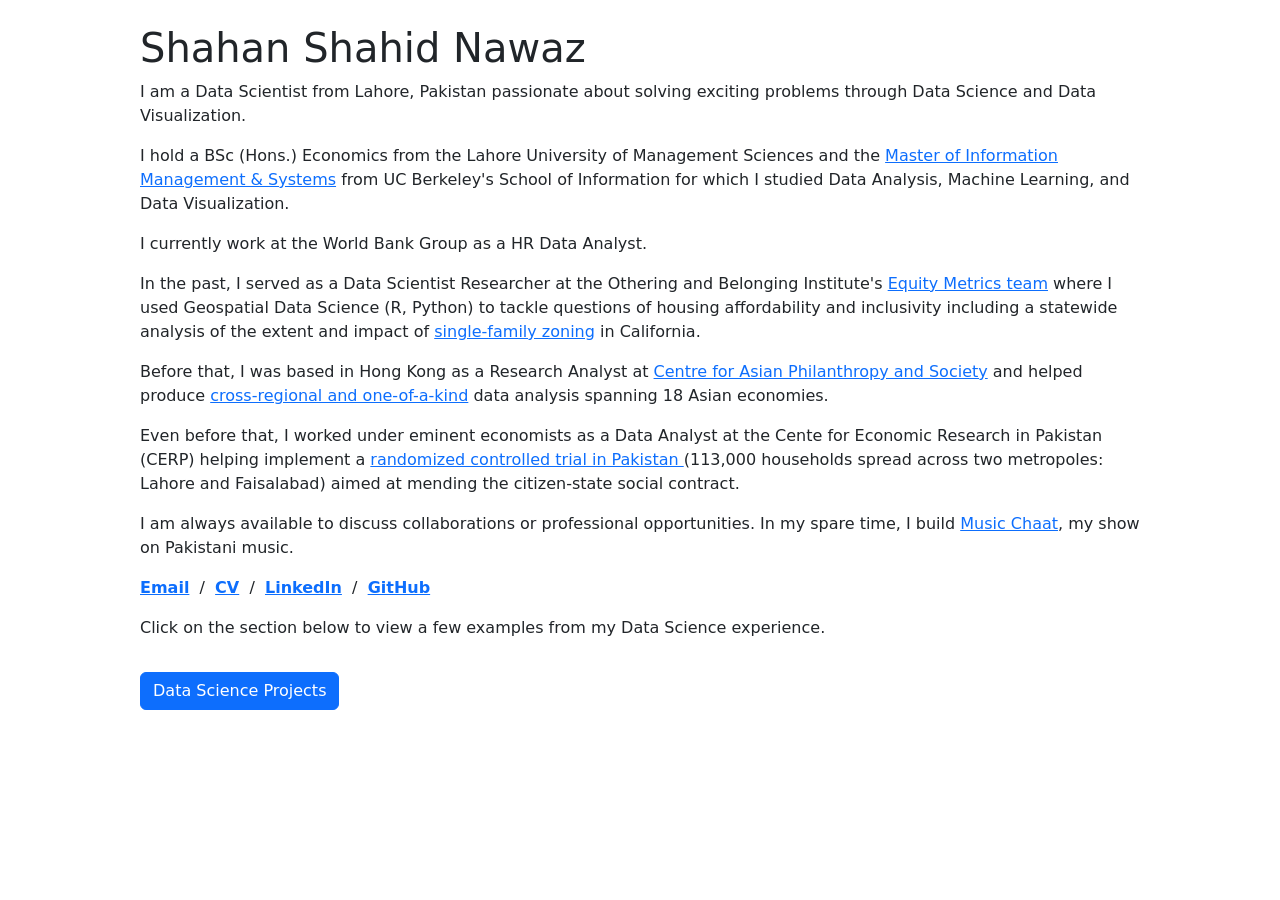
==== index.html @ 05f13c92 "Grey lines done" ====
<!DOCTYPE html>
<html lang="en">

<head>
    <meta charset="UTF-8">
    <meta name="viewport" content="width=device-width, initial-scale=1.0">
    <title>Shahan Shahid Nawaz | Data Scientist</title>
    <link href="https://cdn.jsdelivr.net/npm/bootstrap@5.3.0/dist/css/bootstrap.min.css" rel="stylesheet">
    <script src="https://cdn.jsdelivr.net/npm/bootstrap@5.3.0/dist/js/bootstrap.bundle.min.js"></script>
    <script src="responsive_image.js" defer></script>
    <link rel="icon" href="data:image/svg+xml,<svg xmlns=%22http://www.w3.org/2000/svg%22 viewBox=%220 0 100 100%22><text y=%22.9em%22 font-size=%2290%22>🌐</text></svg>">
    <link rel="stylesheet" type="text/css" href="stylesheet.css">
</head>

<body>
    <div class="container mt-4">
        <div class="row mb-3">
            <div class="col">
                <h1>Shahan Shahid Nawaz</h1>
                <p>I am a Data Scientist from Lahore, Pakistan passionate about solving exciting problems through Data Science and Data Visualization.
                </p>
                <p>I hold a BSc (Hons.) Economics from the Lahore University of Management Sciences and the <a href="https://www.ischool.berkeley.edu/programs/mims" target="_blank">Master of
                        Information Management &amp; Systems</a> from UC Berkeley's School of Information for which I
                    studied Data Analysis, Machine Learning, and Data Visualization. </p>
                <p>I currently work at the World Bank Group as a HR Data Analyst.</p>
                    <p>In the past, I served as a Data Scientist Researcher at the
                    Othering and Belonging Institute's <a href="https://belonging.berkeley.edu/equity-metrics"
                        target="_blank">Equity Metrics team</a> where I used Geospatial Data Science (R, Python) to tackle questions of
                    housing affordability and inclusivity including a statewide analysis of the extent and impact of <a
                        href="https://belonging.berkeley.edu/single-family-zoning-california-statewide-analysis"
                        target="_blank">single-family zoning</a> in California.
                </p>
                <p>Before that, I was based in Hong Kong as a Research Analyst at <a href="https://caps.org/"
                        target="_blank">Centre for Asian Philanthropy and Society</a> and helped produce <a
                        href="https://caps.org/work/our-research_doing-good-index-2020">cross-regional and
                        one-of-a-kind</a> data analysis spanning 18 Asian economies.</p> 
                    <p></p>Even before that, I worked under eminent economists as a Data Analyst at the Cente for Economic Research in Pakistan (CERP) helping implement a <a href="https://www.cerp.org.pk/project/tax-and-public-services"
                        target="_blank">randomized
                        controlled trial in Pakistan </a> (113,000 households spread
                    across
                    two metropoles: Lahore and Faisalabad) aimed at mending the citizen-state
                    social contract.
                </p>
                </p>
                <p>I am always available to discuss collaborations or professional opportunities. In my spare time, I build <a
                        href="https://www.musicchaat.com/"
                        target="_blank">Music Chaat</a>, my show on Pakistani music.</p>
                <p style="text-align:left">
                    <strong><a href="mailto:shahan588@gmail.com" target="_blank">Email</a></strong> &nbsp/&nbsp
                    <strong><a href="https://app.box.com/s/gtpgybx5tm188ta4lru9nsz6a8trsuxz"
                            target="_blank">CV</a></strong> &nbsp/&nbsp
                    <strong><a href="https://www.linkedin.com/in/shahan-shahid/" target="_blank">LinkedIn</a></strong>
                    &nbsp/&nbsp
                    <strong><a href="https://github.com/shahanshahidnawaz/" target="_blank">GitHub</a>
                    </strong>
                </p>
                <p>Click on the section below to view a few examples from my Data Science experience.
                </p>
                </p>
            </div>
        </div>
        <button class="btn btn-primary mb-3" type="button" data-bs-toggle="collapse" data-bs-target="#thirdRow"
            aria-expanded="false" aria-controls="secondRow">
            Data Science Projects
        </button>

        <div class="row mb-4 collapse" id="thirdRow">
            <!-- Data Science Project 1 -->
            <div class="col-3">
                <img src="images/obi-logo.PNG" class="img-fluid" alt="Othering & Belonging Institute Logo">
            </div>
            <div class="col-9">
                <h5><a href="https://belonging.berkeley.edu/index-results" target="_blank">Single-Family Zoning in
                        California: A Statewide Analysis | May 2024
                    </a>
                </h5>
                <p>Tool: R, Python, Geospatial Analysis</p>
                <p>Author and Data Lead for a study of the extent and impact of single-family zoning across
                    all of California (520 cities) using spatial (ArcGIS) and data analysis (R) and automation
                    (Python). This project is the Institute’s flagship effort on Zoning Reform. I also helped
                    transition <a href="https://belonging.berkeley.edu/index-results">another product’s
                        analysis</a> from Excel to R (currently in use); and wrote testing software in R
                    (testthat) to ensure reliability of a statewide<a
                        href="https://belonging.berkeley.edu/final-2024-ctcac-hcd-opportunity-map"> information
                        visualisation tool</a>.
                </p>
            </div>
            <hr /></hr>

            <!-- Data Science Project 2 -->
            <div class="col-3">
                <img src="images/bws-logo.png" class="img-fluid" alt="Breakwater Strategy Logo">
            </div>
            <div class="col-9">
                <h5><a href="https://breakwaterstrategy.com/excelling-at-telling-stories-with-data-learn-and-get-inspired/"
                        target="_blank">Excelling at Telling Stories with Data: Learn and Get Inspired | August 2022
                    </a>
                </h5>
                <p>Blogpost and concluding exercise of my 3-month Summer Fellowship at Breakwater Strategy–a boutique
                    strategic communications firm working with household brands–where I provided Data Visualization
                    Leadership. I Updated 50+ client-facing data visualisation slides covering insights from household brands; templatized my work for reuse and
                    extension; steered a culture of data visualisation by leading 4 bi-weekly company-wide data
                    visualization discussions; and authored a data-viz focused organisational plan to differentiate
                    Breakwater Strategy in the industry.</a>
                </p>
            </div>
            <hr /></hr>

            <!-- Data Science Project 3 -->
            <div class="col-3">
                <img src="images/doing-good-index-cover.jpeg" class="img-fluid"
                    alt="Cover Page of Doing Good Index 2020">
            </div>
            <div class="col-9">
                <h5><a href="https://doinggoodindex.caps.org/dashboard" target="_blank">Doing Good Index | August 2020
                    </a>
                </h5>
                <p>Tool: Wireframes, Sketches, PowerBI, Stata</p>
                <p>Data Lead for data analysis (Stata) and pioneering presentation style of Doing Good Index 2020, the
                    centre’s flagship research product covering 18 Asian economies, as a scrollytelly platform and
                    interactive
                    dashboard (linked). At large, I helped create a more data-focused org by leading an
                    organization-wide
                    transition from Excel to Stata.
                </p>
            </div>
        </div>
    </div>
    </div>
</body>

</html>
---- stylesheet.css ----
.container {
    width: 80%;
    max-width: 80%;
}

.img-fill-width {
    width: 100%;
    height: auto;
    object-fit: cover;
}

.bd-placeholder-img {
    font-size: 1.125rem;
    text-anchor: middle;
    -webkit-user-select: none;
    -moz-user-select: none;
    user-select: none;
}

@media (min-width: 768px) {
    .bd-placeholder-img-lg {
        font-size: 3.5rem;
    }
}

.b-example-divider {
    height: 3rem;
    background-color: rgba(0, 0, 0, .1);
    border: solid rgba(0, 0, 0, .15);
    border-width: 1px 0;
    box-shadow: inset 0 .5em 1.5em rgba(0, 0, 0, .1), inset 0 .125em .5em rgba(0, 0, 0, .15);
}

.b-example-vr {
    flex-shrink: 0;
    width: 1.5rem;
    height: 100vh;
}

.bi {
    vertical-align: -.125em;
    fill: currentColor;
}

.nav-scroller {
    position: relative;
    z-index: 2;
    height: 2.75rem;
    overflow-y: hidden;
}

.nav-scroller .nav {
    display: flex;
    flex-wrap: nowrap;
    padding-bottom: 1rem;
    margin-top: -1px;
    overflow-x: auto;
    text-align: center;
    white-space: nowrap;
    -webkit-overflow-scrolling: touch;
}
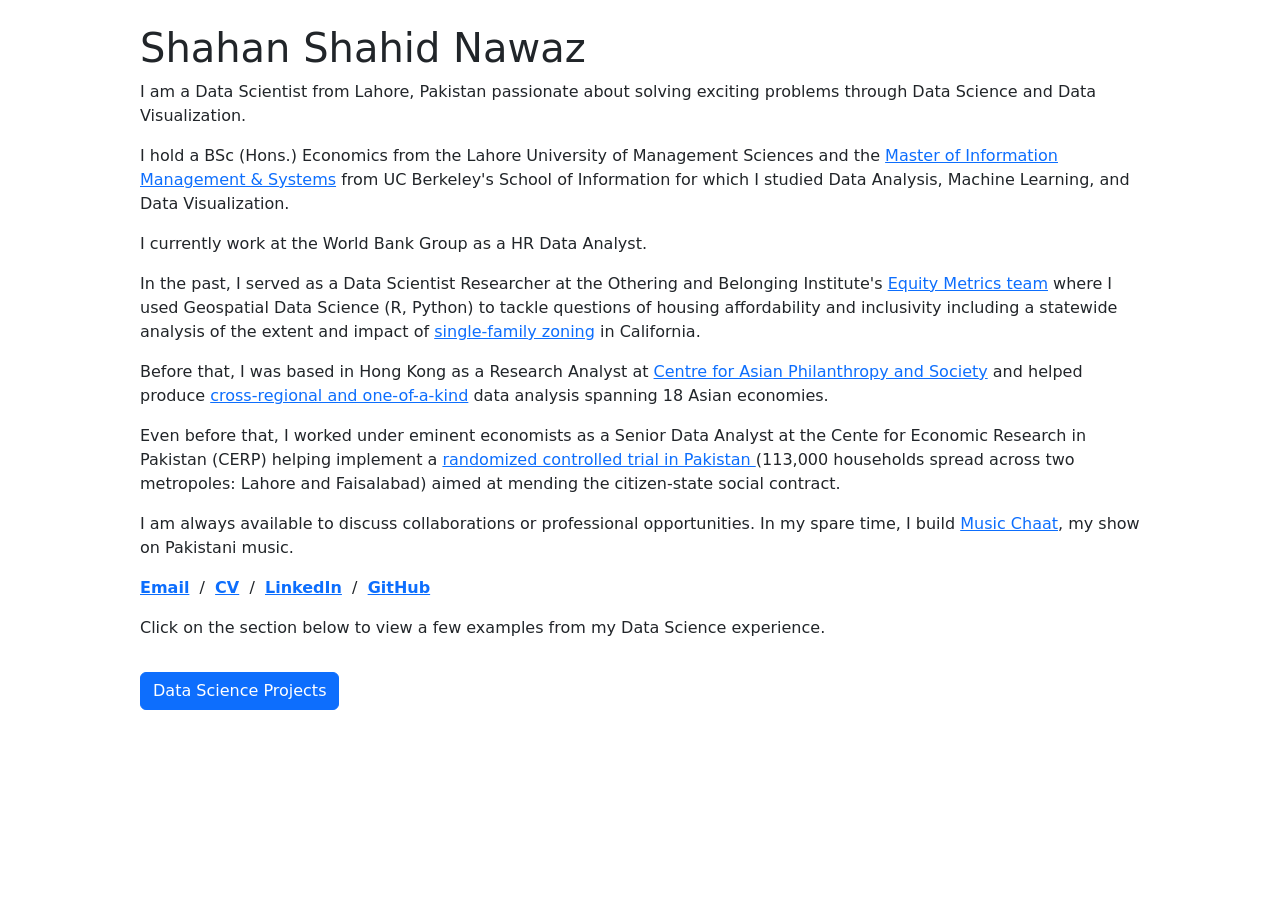
==== commit a3192b5f: "Update index.html" ====
--- a/index.html
+++ b/index.html
@@ -34,7 +34,7 @@
                         target="_blank">Centre for Asian Philanthropy and Society</a> and helped produce <a
                         href="https://caps.org/work/our-research_doing-good-index-2020">cross-regional and
                         one-of-a-kind</a> data analysis spanning 18 Asian economies.</p> 
-                    <p></p>Even before that, I worked under eminent economists as a Data Analyst at the Cente for Economic Research in Pakistan (CERP) helping implement a <a href="https://www.cerp.org.pk/project/tax-and-public-services"
+                    <p></p>Even before that, I worked under eminent economists as a Senior Data Analyst at the Cente for Economic Research in Pakistan (CERP) helping implement a <a href="https://www.cerp.org.pk/project/tax-and-public-services"
                         target="_blank">randomized
                         controlled trial in Pakistan </a> (113,000 households spread
                     across
@@ -92,13 +92,13 @@
                 <img src="images/bws-logo.png" class="img-fluid" alt="Breakwater Strategy Logo">
             </div>
             <div class="col-9">
-                <h5><a href="https://breakwaterstrategy.com/excelling-at-telling-stories-with-data-learn-and-get-inspired/"
+                <h5><a href="https://web.archive.org/web/20230607212137/https://breakwaterstrategy.com/excelling-at-telling-stories-with-data-learn-and-get-inspired/"
                         target="_blank">Excelling at Telling Stories with Data: Learn and Get Inspired | August 2022
                     </a>
                 </h5>
                 <p>Blogpost and concluding exercise of my 3-month Summer Fellowship at Breakwater Strategy–a boutique
                     strategic communications firm working with household brands–where I provided Data Visualization
-                    Leadership. I Updated 50+ client-facing data visualisation slides covering insights from household brands; templatized my work for reuse and
+                    Leadership. I updated 50+ client-facing customer insights data visualisation slides; templatized my work for reuse and
                     extension; steered a culture of data visualisation by leading 4 bi-weekly company-wide data
                     visualization discussions; and authored a data-viz focused organisational plan to differentiate
                     Breakwater Strategy in the industry.</a>
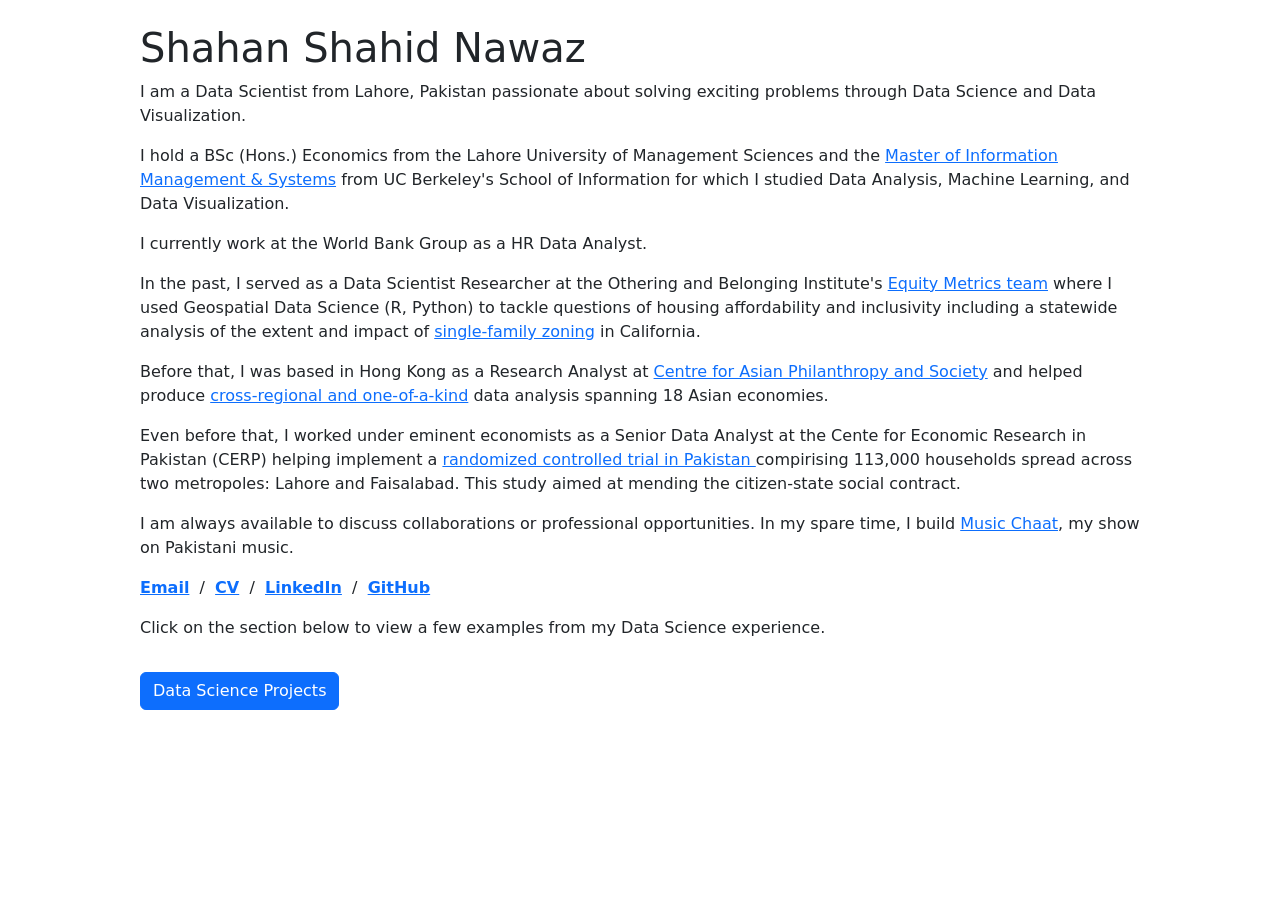
==== commit 4b655508: "Changes" ====
--- a/index.html
+++ b/index.html
@@ -36,11 +36,9 @@
                         one-of-a-kind</a> data analysis spanning 18 Asian economies.</p> 
                     <p></p>Even before that, I worked under eminent economists as a Senior Data Analyst at the Cente for Economic Research in Pakistan (CERP) helping implement a <a href="https://www.cerp.org.pk/project/tax-and-public-services"
                         target="_blank">randomized
-                        controlled trial in Pakistan </a> (113,000 households spread
-                    across
-                    two metropoles: Lahore and Faisalabad) aimed at mending the citizen-state
-                    social contract.
-                </p>
+                        controlled trial in Pakistan </a> compirising 113,000 households spread
+                    across two metropoles: Lahore and Faisalabad. This study aimed at mending the citizen-state
+                    social contract.</p>
                 </p>
                 <p>I am always available to discuss collaborations or professional opportunities. In my spare time, I build <a
                         href="https://www.musicchaat.com/"
@@ -71,12 +69,13 @@
             </div>
             <div class="col-9">
                 <h5><a href="https://belonging.berkeley.edu/index-results" target="_blank">Single-Family Zoning in
-                        California: A Statewide Analysis | May 2024
+                        California: A Statewide Analysis
                     </a>
                 </h5>
-                <p>Tool: R, Python, Geospatial Analysis</p>
+                <h6>May 2024</h6>
+                <p>Tools: R, Python, Geospatial Analysis</p>
                 <p>Author and Data Lead for a study of the extent and impact of single-family zoning across
-                    all of California (520 cities) using spatial (ArcGIS) and data analysis (R) and automation
+                    all of California (520 cities) using spatial and data analysis (ArcGIS, R) and automation
                     (Python). This project is the Institute’s flagship effort on Zoning Reform. I also helped
                     transition <a href="https://belonging.berkeley.edu/index-results">another product’s
                         analysis</a> from Excel to R (currently in use); and wrote testing software in R
@@ -93,9 +92,10 @@
             </div>
             <div class="col-9">
                 <h5><a href="https://web.archive.org/web/20230607212137/https://breakwaterstrategy.com/excelling-at-telling-stories-with-data-learn-and-get-inspired/"
-                        target="_blank">Excelling at Telling Stories with Data: Learn and Get Inspired | August 2022
+                        target="_blank">Excelling at Telling Stories with Data: Learn and Get Inspired
                     </a>
                 </h5>
+                <h6>August 2022</h6>
                 <p>Blogpost and concluding exercise of my 3-month Summer Fellowship at Breakwater Strategy–a boutique
                     strategic communications firm working with household brands–where I provided Data Visualization
                     Leadership. I updated 50+ client-facing customer insights data visualisation slides; templatized my work for reuse and
@@ -112,10 +112,11 @@
                     alt="Cover Page of Doing Good Index 2020">
             </div>
             <div class="col-9">
-                <h5><a href="https://doinggoodindex.caps.org/dashboard" target="_blank">Doing Good Index | August 2020
+                <h5><a href="https://doinggoodindex.caps.org/dashboard" target="_blank">Doing Good Index 
                     </a>
                 </h5>
-                <p>Tool: Wireframes, Sketches, PowerBI, Stata</p>
+                <h6>August 2020</h6>
+                <p>Tools: Wireframes, Sketches, PowerBI, Stata</p>
                 <p>Data Lead for data analysis (Stata) and pioneering presentation style of Doing Good Index 2020, the
                     centre’s flagship research product covering 18 Asian economies, as a scrollytelly platform and
                     interactive
